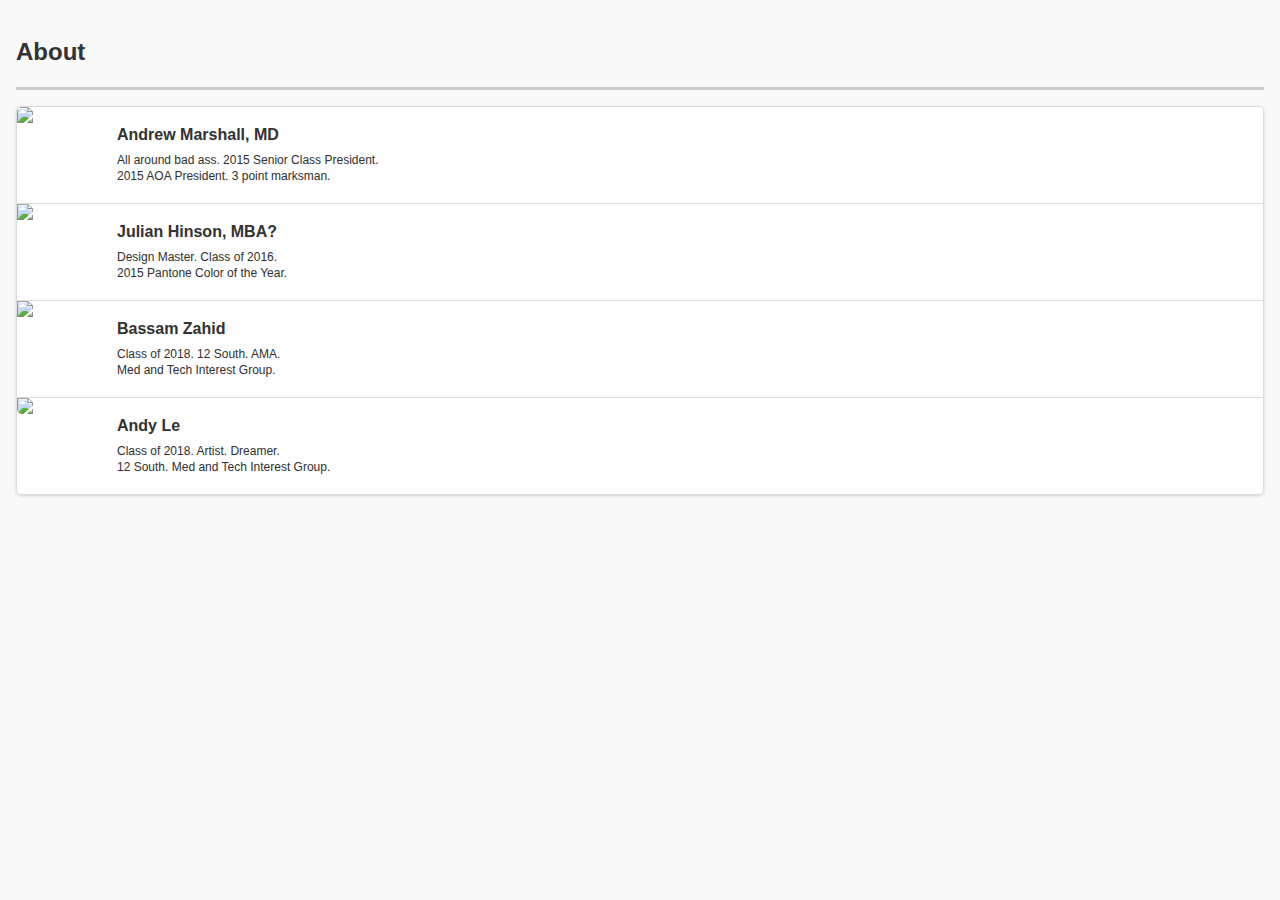
==== about.html @ 519956f0 "fixed images" ====
<!doctype html>
<html class="ui-mobile">
<head>
	<meta charset="utf-8">
	<meta name="viewport" content="width=device-width, initial-scale=1">
    <link rel="stylesheet" href="http://fonts.googleapis.com/css?family=Open+Sans:300,400,700">
	<link rel="stylesheet" href="css/jquery.mobile-1.4.5.min.css">
    <link rel="stylesheet" href="css/jqm-demos.css">
	<link href="mmcapp.css" rel="stylesheet" type="text/css">
	<script src="js/jquery.min.js"></script>
    <script src="js/index.js"></script>
	<script src="js/jquery.mobile-1.4.5.min.js"></script>
	
</head>

<body>
	<div data-role="page" data-control-title="Home" data-theme="a" id="home">
      <div data-role="content">
       <h2>
        	About
        </h2>
        <hr style="height:3px; background-color:#ccc; border:0; margin-top:12px; margin-bottom:12px;"/>
        
        <ul data-role="listview" data-inset="true">
        	<li>
        		<img src="images/andrew.png">
        		<h2>Andrew Marshall, MD</h2>
        		<p>All around bad ass. 2015 Senior Class President.<br>2015 AOA President. 3 point marksman.</p>
        	</li>
        	<li>
        		<img src="images/julian.png">
        		<h2>Julian Hinson, MBA?</h2>
        		<p>Design Master. Class of 2016.<br>2015 Pantone Color of the Year.</p>
        	</li>
        	<li>
        		<img src="images/bassam.png">
        		<h2>Bassam Zahid</h2>
        		<p>Class of 2018. 12 South. AMA.<br>Med and Tech Interest Group.</p>
        	</li>
        	<li>
        		<img src="images/andy.png">
        		<h2>Andy Le</h2>
        		<p>Class of 2018. Artist. Dreamer.<br>12 South. Med and Tech Interest Group.</p>
        	</li>
        	
        </ul>
      
      
      
      </div>
    </div>

</body>

</html>
---- css/jqm-demos.css ----
/* JQM Demos custom CSS */

/* Header */
.jqm-demos .jqm-header {
	background: #fff;
	border-top: 4px solid #3eb249;
	border-bottom-color: #eee;
}
.jqm-demos .jqm-header h2 {
	padding: .4em 0 .1em;
	margin: 0 3em;
}
.jqm-demos .jqm-header h2 a {
	display: inline-block;
	text-decoration: none;
	min-height: 40px;
}
.jqm-demos .jqm-header h2 img {
	display: block;
	width: 140px;
	height: auto;
}
.jqm-demos .jqm-header h2 > img {
	display: inline-block;
}
.jqm-demos .jqm-header p {
	position: absolute;
	bottom: -2em;
	left: 1em;
	margin: 0;
	color: #666;
	font-family: 'Open Sans', sans-serif;
	font-weight: 300;
	text-transform: uppercase;
}
.jqm-demos .jqm-header .ui-btn {
	width: 2em;
	height: 2em;
	background: none;
	border: 0;
	top: 50%;
	margin-top: -1em;
	-webkit-border-radius: .3125em;
	border-radius: .3125em;
	opacity: .4;
	filter: Alpha(Opacity=40);
}

/* Footer */
.jqm-demos .jqm-footer.ui-footer {
	position: absolute;
	bottom: 0;
	padding-bottom: 0;
}
.jqm-demos .jqm-footer {
	border-top: 1px solid #3eb249;
}
.jqm-demos .jqm-footer p {
	font-size: .8em;
	color: #999;
	font-family: 'Open Sans', sans-serif;
	font-weight: 300;
	margin: 0 1.25em 1.25em;
}
.jqm-demos .jqm-footer p:first-child {
	font-size: 1em;
	color: #666;
	font-weight: 400;
	margin: 1em 1em .75em;
}

/* Content */
.jqm-demos .jqm-content {
	padding-top: 3em;
}
.jqm-demos .jqm-content > h1,
.jqm-demos .jqm-content > h2,
.jqm-demos .jqm-content > h3,
.jqm-demos .jqm-content > p,
.jqm-demos .jqm-content > ul li,
.jqm-demos .jqm-content > a {
	font-family: 'Open Sans', sans-serif;
	font-weight: 300;
}
.jqm-demos .jqm-content > h1 {
	font-size: 2.4em;
	margin: 0 0 .625em;
}
.jqm-demos .jqm-content > h2 {
	color: #3eb249;
	background-color: transparent;
	border-bottom: 1px solid #ddd;
	font-size: 1.6em;
	padding-bottom: .2em;
	margin: 0 0 .7375em;
}
.jqm-demos .jqm-content > h3 {
	color: #3eb249;
	background-color: transparent;
	font-size: 1.4em;
	margin: 0 0 1em;
}
.jqm-demos .jqm-content > p {
	font-size: 1.2em;
	line-height: 1.5;
}
.jqm-demos .jqm-content > ul:not(.jqm-list) li {
	font-size: 1.2em;
	line-height: 1.5;
}
.jqm-demos .jqm-content > p {
	margin: 0 0 1.25em;
}
.jqm-demos .jqm-content > ul,
.jqm-demos .jqm-content > ol {
	padding-left: 1.3em;
}
.jqm-demos .jqm-content > .ui-listview {
	padding-left: 0;
}
.jqm-demos .jqm-content > a,
.jqm-demos .jqm-content > p a,
.jqm-demos .jqm-content > ul:not(.jqm-list) li a {
	font-weight: 400;
	text-decoration: none;
}
.jqm-demos .jqm-content strong {
	font-weight: 700;
}
.jqm-demos .jqm-content > p strong {
	font-weight: 400;
}

/* Homepage */
.jqm-home > .jqm-content > img {
	width: 400px;
	max-width: 100%;
	display: block;
	margin: 2.5em 0;
}
.jqm-home .ui-grid-a {
	margin: 2.5em -.5em -.5em;
}
.jqm-block-content {
	margin: .5em;
	padding: 1em;
	background: #fff;
	border: 1px solid #eee;
	-webkit-border-radius: .3125em;
	border-radius: .3125em;
	font-family: 'Open Sans', sans-serif;
}
.jqm-block-content h3 {
	font-size: 1.5em;
	font-weight: 300;
	color: #3eb249;
	border-bottom: 1px solid #ddd;
	padding-bottom: .25em;
	margin: 0 0 .5em;
}
.jqm-block-content p {
	font-size: 1.1em;
	font-weight: 300;
	line-height: 1.4;
	margin: .7em 0;
}
.jqm-block-content p:last-child {
	margin-bottom: 0;
}
.jqm-block-content a:link {
	font-weight: 300;
	text-decoration: none;
}

/* Code */
.jqm-content pre,
.jqm-content code {
	font-family: "Consolas", "Bitstream Vera Sans Mono", "Courier New", Courier, monospace;
	background: #e5e5e5;
	background: rgba(0,0,0,.05);
	padding: 0 .125em;
}
.jqm-content pre {
	padding: 0 1em 1.2em;
	white-space: pre-wrap;
}
.jqm-content pre > code {
	padding: 0;
	background: none;
	font-size: .9em;
}

/* Lists */
.jqm-demos .jqm-search .jqm-list {
	margin: 0 -1em 1em;
}
.jqm-demos .jqm-list .ui-btn,
.jqm-demos .jqm-list .ui-btn:visited,
.jqm-demos .jqm-list .ui-li-divider {
	font-family: 'Open Sans', sans-serif;
	font-weight: 300;
	text-shadow: none !important;
}
.jqm-demos .jqm-list .ui-btn:hover,
.jqm-demos .jqm-list .ui-btn:active {
	color: #3388cc;
}
.jqm-demos .jqm-list .ui-btn.ui-btn-active {
	color: #fff;
}
.jqm-demos .jqm-list .ui-li-divider {
	color: #3eb249;
}

/* Navmenu */
.jqm-navmenu-panel .ui-listview > li .ui-collapsible-heading {
	margin: 0;
}
.jqm-navmenu-panel .ui-collapsible.ui-li-static {
	padding: 0;
	border: none !important;
}
.jqm-navmenu-panel .ui-collapsible + li > .ui-btn,
.jqm-navmenu-panel .ui-collapsible + .ui-collapsible > .ui-collapsible-heading > .ui-btn,
.jqm-navmenu-panel .ui-panel-inner > .ui-listview > li.ui-first-child .ui-btn {
	border-top: none !important;
}
.jqm-navmenu-panel .ui-listview .ui-listview .ui-btn {
	padding-left: 1.5em;
	color: #999;
}
.jqm-navmenu-panel .ui-listview .ui-listview .ui-btn.ui-btn-active {
	color: #fff;
}
.jqm-navmenu-panel .ui-btn:after {
	opacity: .4;
	filter: Alpha(Opacity=40);
}
.jqm-demos .jqm-navmenu-panel.jqm-panel-page-nav {
	display: none;
	position: absolute;
	top: 178px;
	left: 12px;
}
.jqm-demos .jqm-navmenu-panel.jqm-panel-page-nav ul li:first-child a{
	border-top: none;
}
/* Search */
.jqm-search-panel .ui-panel-inner {
	padding-top: 0;
}
.jqm-search-panel .ui-input-search {
	margin: 1em 0;
}
.jqm-search-panel .ui-input-search.ui-focus {
	-webkit-box-shadow: inset 0 1px 3px rgba(0,0,0,.2);
	-moz-box-shadow: inset 0 1px 3px rgba(0,0,0,.2);
	box-shadow: inset 0 1px 3px rgba(0,0,0,.2);
}
.jqm-list .jqm-search-results-keywords {
    padding: .46857em 0 0;
    font-size: .8em;
    font-weight: 300;
    color: #999;
    display: block;
	text-overflow: ellipsis;
	overflow: hidden;
	white-space: nowrap;
}
.ui-btn-active .jqm-search-results-keywords {
    color: #fff;
}
.jqm-search-results-highlight {
    color: #3388cc;
    font-weight: 400;
}
.ui-btn-active .jqm-search-results-highlight {
    color: #fff;
    font-weight: 300;
}

/* Quick links */
.jqm-demos .jqm-content .jqm-deeplink {
	display: block;
	color: #999;
	font-weight: 300;
	border-top: 1px solid #eee;
	text-align: right;
	padding-top: .2em;
	margin: 0 0 1.5em;
}
.jqm-demos .jqm-content .jqm-deeplink:after {
	content: "";
	display: block;
	float: right;
	margin: .1em 0 0 .5em;
	width: 1em;
	height: 1em;
	background-position: center center;
	background-repeat: no-repeat;
	opacity: .4;
	filter: Alpha(Opacity=40);
}

/* View source links */
.jqm-demos .jqm-content .jqm-view-source-link,
.jqm-demos .jqm-content .jqm-view-source-link:visited,
.jqm-demos .jqm-content .jqm-view-source-link:hover,
.jqm-demos .jqm-content .jqm-view-source-link:active {
	color: #3eb249;
	font-family: 'Open Sans', sans-serif;
	font-weight: 400;
	margin: 2em 0 1.5em 1em;
}
.jqm-demos .jqm-content .jqm-view-source-link.ui-btn-active:link {
	color: #fff;
}

@media (min-width: 60em) {
	.jqm-demos .jqm-header h2 {
		padding: 1em 0 .7em;
		margin: 0 1em 0 3%;
		text-align: left;
	}
	.jqm-demos .jqm-header h2 img {
		width: 275px;
		height: 78px;
	}
	.jqm-demos .jqm-header p {
		bottom: auto;
		left: auto;
		top: 50%;
		right: 15%;
		font-size: 1.2em;
		margin-top: -.625em;
	}
	.jqm-demos .jqm-navmenu-link {
		display: none;
	}
	.jqm-demos .jqm-search-link {
		right: 3%;
	}
	.jqm-demos .jqm-footer p {
		float: right;
		margin: 1.5em 3% 1.5em 1.5em;
	}
	.jqm-demos .jqm-footer p:first-child {
		float: left;
		margin: 1.25em 1.25em 1.25em 3%;
	}
	.jqm-demos .jqm-navmenu-panel {
		visibility: visible;
		position: relative;
		left: 0;
		clip: initial;
		float: left;
		width: 25%;
		background: none;
		-webkit-transition: none !important;
		-moz-transition: none !important;
		transition: none !important;
		-webkit-transform: none !important;
		-moz-transform: none !important;
		transform: none !important;
		-webkit-box-shadow: none;
		-moz-box-shadow: none;
		box-shadow: none;
	}
	.jqm-demos.jqm-panel-page .jqm-navmenu-panel {
		display: none;
	}
	html .jqm-demos.jqm-panel-page .jqm-navmenu-panel.jqm-panel-page-nav {
		display: block;
	}
	.jqm-demos .jqm-navmenu-panel .ui-panel-inner {
		margin-top: 3em;
		margin-bottom: 3em;
	}
	.jqm-demos .jqm-content {
		width: 67%;
		padding-top: 2em;
		padding-left: 5%;
		padding-right: 3%;
		float: right;
	}
    .jqm-demos .jqm-content.jqm-fullwidth {
		width: auto;
		padding-left: 15%;
		padding-right: 15%;
		float: none;
	}
	.jqm-navmenu-panel .ui-listview .ui-btn {
		padding-left: 12.5%;
	}
	.jqm-navmenu-panel .ui-listview .ui-listview .ui-btn {
		padding-left: 15%;
	}
	.jqm-navmenu-panel .ui-collapsible,
	.jqm-navmenu-panel .ui-collapsible-content,
	.jqm-navmenu-panel .ui-btn {
		background: none !important;
		border-color: #ddd !important;
	}
	.jqm-navmenu-panel .ui-btn.ui-btn-active {
		color: #3388cc !important;
	}
	.jqm-navmenu-panel .ui-btn::after {
		opacity: 0;
		-webkit-transition: opacity 500ms ease;
		-moz-transition: opacity 500ms ease;
		transition: opacity 500ms ease;
	}
	.jqm-navmenu-panel .ui-btn:hover::after {
		opacity: .4;
	}
	.jqm-search-panel {
		width: 26em;
		right: -26em;
		z-index: 1003; /* Puts the panel on top of the dismiss modal which is not adjusted to custom width */
	}
	.jqm-search-panel.ui-panel-animate.ui-panel-position-right {
		-webkit-transform: translate3d(26em,0,0);
		-moz-transform: translate3d(26em,0,0);
		transform: translate3d(26em,0,0);
	}
	.ui-panel-dismiss-open.ui-panel-dismiss-position-right {
		left: -17em;
		right: 17em;
	}
}
@media (min-width: 35em) {
	.jqm-block-content {
		min-height: 18em;
	}
}

/* View source popup */
#jqm-view-source-popup.ui-popup-container {
	width: 90%;
	max-width: 1500px;
}
.jqm-view-source .ui-collapsible-set {
	margin: 0;
}
.jqm-view-source .ui-collapsible-heading .ui-btn {
	font-family: 'Open Sans', sans-serif;
	font-weight: 400;
}
.jqm-view-source .ui-collapsible-heading .ui-btn-inner {
	padding: .4em;
}
.jqm-view-source .ui-collapsible-content {
	padding: 0;
	overflow: auto;
}
.jqm-view-source .ui-collapsible-content .phpStatus {
	padding: 1em;
}
.jqm-view-source .ui-collapsible-content > div,
.jqm-view-source .ui-collapsible-content .syntaxhighlighter {
	border-bottom-right-radius: inherit;
	border-bottom-left-radius: inherit;
}
.jqm-view-source .ui-collapsible-content::-webkit-scrollbar {
    width: 5px;
}
.jqm-view-source .ui-collapsible-content::-webkit-scrollbar-track {
    background: transparent;
}
.jqm-view-source .ui-collapsible-content::-webkit-scrollbar-thumb {
	background: #435A5F;
	border: solid #222;
	border-width: 12px 2px 12px 0;
	border-bottom-right-radius: 5px;
}
.jqm-view-source .ui-collapsible-content td.code .container > textarea {
	resize: none;
}

/* Button C - HTML */
.jqm-view-source .ui-btn.ui-btn-c,
.jqm-view-source .ui-btn.ui-btn-c:visited,
.jqm-view-source .ui-btn.ui-btn-c:hover,
.jqm-view-source .ui-btn.ui-btn-c:active,
.jqm-view-source .ui-btn.ui-btn-c.ui-btn-active {
	background: #005aff;
	border-color: #0033cc;
	color: #fff;
	text-shadow: 0 1px 0 #0033cc;
}
/* Button D - PHP */
.jqm-view-source .ui-btn.ui-btn-d,
.jqm-view-source .ui-btn.ui-btn-d:visited,
.jqm-view-source .ui-btn.ui-btn-d:hover,
.jqm-view-source .ui-btn.ui-btn-d:active,
.jqm-view-source .ui-btn.ui-btn-d.ui-btn-active {
	background: #ed1c24;
	border-color: #ff0000;
	color: #fff;
	text-shadow: 0 1px 0 #ff0000;
}
/* Button E - JS */
.jqm-view-source .ui-btn.ui-btn-e,
.jqm-view-source .ui-btn.ui-btn-e:visited,
.jqm-view-source .ui-btn.ui-btn-e:hover,
.jqm-view-source .ui-btn.ui-btn-e:active,
.jqm-view-source .ui-btn.ui-btn-e.ui-btn-active {
	background: #3EB249;
	border-color: #108040;
	color: #fff;
	text-shadow: 0 1px 0 #108040;
}
/* Button F - CSS */
.jqm-view-source .ui-btn.ui-btn-f,
.jqm-view-source .ui-btn.ui-btn-f:visited,
.jqm-view-source .ui-btn.ui-btn-f:hover,
.jqm-view-source .ui-btn.ui-btn-f:active,
.jqm-view-source .ui-btn.ui-btn-f.ui-btn-active {
	background: #ec008c;
	border-color: #cc0099;
	color: #fff;
	text-shadow: 0 1px 0 #cc0099;
}

/**
 * SyntaxHighlighter
 * http://alexgorbatchev.com/SyntaxHighlighter
 *
 * SyntaxHighlighter is donationware. If you are using it, please donate.
 * http://alexgorbatchev.com/SyntaxHighlighter/donate.html
 *
 * @version
 * 3.0.83 (July 02 2010)
 *
 * @copyright
 * Copyright (C) 2004-2010 Alex Gorbatchev.
 *
 * @license
 * Dual licensed under the MIT and GPL licenses.
 */
.syntaxhighlighter a,
.syntaxhighlighter div,
.syntaxhighlighter code,
.syntaxhighlighter table,
.syntaxhighlighter table td,
.syntaxhighlighter table tr,
.syntaxhighlighter table tbody,
.syntaxhighlighter table thead,
.syntaxhighlighter table caption,
.syntaxhighlighter textarea {
	background: none;
	border: 0;
	bottom: auto;
	float: none;
	left: auto;
	height: auto;
	line-height: 18px;
	margin: 0;
	outline: 0;
	overflow: visible;
	padding: 0;
	position: static;
	right: auto;
	text-align: left;
	top: auto;
	vertical-align: baseline;
	width: auto;
	box-sizing: content-box;
	font-family: "Consolas", "Bitstream Vera Sans Mono", "Courier New", Courier, monospace;
	font-weight: normal;
	font-style: normal;
	font-size: 14px;
	min-height: inherit;
	min-height: auto;
}
.syntaxhighlighter {
	width: auto;
	margin: 0;
	padding: 1em 0;
	position: relative;
	overflow: auto;
	font-size: 13px;
}
.syntaxhighlighter.source {
	overflow: hidden;
}
.syntaxhighlighter .bold {
	font-weight: bold;
}
.syntaxhighlighter .italic {
	font-style: italic;
}
.syntaxhighlighter .line {
	white-space: pre;
	white-space: pre-wrap;
}
.syntaxhighlighter table {
	width: 100%;
}
.syntaxhighlighter table caption {
	text-align: left;
	padding: .5em 0 0.5em 1em;
}
.syntaxhighlighter table td.code {
	width: 100%;
}
.syntaxhighlighter table td.code .container {
	position: relative;
}
.syntaxhighlighter table td.code .container textarea {
	box-sizing: border-box;
	position: absolute;
	left: 0;
	top: 0;
	width: 100%;
	height: 100%;
	border: none;
	background: white;
	padding-left: 1em;
	overflow: hidden;
	white-space: pre;
}
.syntaxhighlighter table td.gutter .line {
	text-align: right;
	padding: 0 0.5em 0 1em;
}
.syntaxhighlighter table td.code .line {
	padding: 0 1em;
}
.syntaxhighlighter.show {
	display: block;
}
.syntaxhighlighter.collapsed table {
	display: none;
}
.syntaxhighlighter .line.alt1 {
	background-color: transparent;
}
.syntaxhighlighter .line.alt2 {
	background-color: transparent;
}
.syntaxhighlighter .line.highlighted.alt1, .syntaxhighlighter .line.highlighted.alt2 {
	background-color: #253e5a;
}
.syntaxhighlighter .line.highlighted.number {
	color: #38566f;
}
.syntaxhighlighter table caption {
	color: #d1edff;
}
.syntaxhighlighter .gutter {
	color: #afafaf;
}
.syntaxhighlighter .gutter .line {
	border-right: 3px solid #435a5f;
}
.syntaxhighlighter .gutter .line.highlighted {
	background-color: #435a5f;
	color: #0f192a;
}
.syntaxhighlighter.collapsed {
	overflow: visible;
}
.syntaxhighlighter .plain, .syntaxhighlighter .plain a {
	color: #eee;
}
.syntaxhighlighter .comments, .syntaxhighlighter .comments a {
	color: #5ba1cf;
}
.syntaxhighlighter .string {
	color: #98da31;
}
.syntaxhighlighter .string a {
	color: #1dc116;
}
.syntaxhighlighter .keyword {
	color: #ffae00;
}
.syntaxhighlighter .preprocessor {
	color: #8aa6c1;
}
.syntaxhighlighter .variable {
	color: #ffaa3e;
}
.syntaxhighlighter .value {
	color: #f7e741;
}
.syntaxhighlighter .functions {
	color: #ffaa3e;
}
.syntaxhighlighter .constants {
	color: #e0e8ff;
}
.syntaxhighlighter .script {
	font-weight: bold;
	color: #b43d3d;
	background-color: none;
}
.syntaxhighlighter .color1 {
	color: #8df;
}
.syntaxhighlighter .color1 a {
	color: #f8bb00;
}
.syntaxhighlighter .color2, .syntaxhighlighter .color2 a {
	color: white;
}
.syntaxhighlighter .color3, .syntaxhighlighter .color3 a {
	color: #ffaa3e;
}
.syntaxhighlighter table td.code {
	cursor: text;
}
.syntaxhighlighter table td.code .container textarea {
	background: #eee;
	white-space: pre;
	white-space: pre-wrap;
}
.syntaxhighlighter ::-moz-selection {
	background-color: #3399ff;
	color: #fff;
	text-shadow: none;
}
.syntaxhighlighter ::-webkit-selection {
	background-color: #3399ff;
	color: #fff;
	text-shadow: none;
}
.syntaxhighlighter ::selection {
	background-color: #3399ff;
	color: #fff;
	text-shadow: none;
}
---- mmcapp.css ----
@charset "utf-8";
@font-face {
    font-family: centuryGothic;
    src: url(fonts/GOTHIC.TTF);
}
#wrapper {
  width: 100%;
  margin: 0 auto; }

#main {
  background-color: #fff;
  padding-top: 140px; 
  padding-bottom: 50px;
}
#subMain {
  background-color: #fff;
  padding-top: 60px;
  padding-bottom:60px;
}
  
.container {
width: 80%;
margin: 0 auto;
padding: 0 20px; }

.socialContainer {
width: 80%;
margin: 0 auto;
padding: 0 20px;
text-align:center; 
}

div.navSection
{
	width:80%;
	align-content:center;
	margin: 0 auto;
	border-bottom:3px solid #BBB;
}

div.navSection h1
{
	font-family:centuryGothic;
	font-size:16px;
}

div.navSection h2
{
	font-family:centuryGothic;
	font-size:12px;
	color:#999999
}

div.navSection h6
{
	font-family:centuryGothic;
	font-size:8px;
	color:#999999;
}

div.navSection p
{
	text-align:center;
	font-family:centuryGothic;
	font-size:18px;
	
}
div.sectionTitle
{
	position:relative;
	height:200px;
	background-repeat:no-repeat;
	background-size:100%;
	background-position:0px;
}
div.color
{
	position:absolute;
	width:100%;
	height:200px;
	opacity:.8;
	display:inline-block;
}
div.colorText
{
	position:absolute;
	color:#FFFFFF;
	top:-25px;
	font-family:centuryGothic;
	font-size:48px;
	width:100%;
	font-weight: 400;
}
header {
    width: 100%;
    overflow: hidden;
    position: fixed;
    top: 0;
    left: 0;
    z-index: 999;
    -webkit-transition: height 0.3s;
    -moz-transition: height 0.3s;
    -ms-transition: height 0.3s;
    -o-transition: height 0.3s;
    transition: height 0.3s;
	text-align:center;
	background-repeat:no-repeat;
	background-size:100%;
	background-position:0px;
}

header #logo {
	position:absolute;
	top:-20px;
	left:-30px;
    display: inline-block;
    height: 180px;
    float: left;
    font-family: centuryGothic;
    font-size: 60px;
    color:#F1F1F1;
    font-weight: 400;
    -webkit-transition: all 0.3s;
    -moz-transition: all 0.3s;
    -ms-transition: all 0.3s;
    -o-transition: all 0.3s;
    transition: all 0.3s;
}

header #sectionLogo {
	position:absolute;
	top:-8px;
	left:-15px;
    display: inline-block;
    height: 70px;
    float: left;
    font-family: centuryGothic;
    font-size: 60px;
    color:#F1F1F1;
    font-weight: 400;
    -webkit-transition: all 0.3s;
    -moz-transition: all 0.3s;
    -ms-transition: all 0.3s;
    -o-transition: all 0.3s;
    transition: all 0.3s;
}

header #menuButton {
	position:absolute;
	top:10px;
	right:10px;
    display: inline-block;
    float: left;
    font-family: centuryGothic;
    font-size: 60px;
    color:#F1F1F1;
	padding:10px;
}
header #menuButton:hover
{
	background-color:#FFFFFF;
}
header .menuButtonDiv
{
	border-bottom:3px solid #FFF;
	border-top:3px solid #FFF;
	width:20px;
	padding-bottom:5px;
}
header .menuButtonDivB
{
	border-bottom:3px solid #FFF;
	width:20px;
	padding-bottom:5px;
}

header h1#featureArticle {
	position:absolute;
	top:30px;
	left:100px;
	width:80%;
    display: inline-block;
    height: 150px;
    float: left;
    font-family: centuryGothic;
    font-size: 18px;
    color:#F1F1F1;
    font-weight: 400;
    -webkit-transition: all 0.3s;
    -moz-transition: all 0.3s;
    -ms-transition: all 0.3s;
    -o-transition: all 0.3s;
    transition: all 0.3s;
}
header .newsTop
{
	position:absolute;
	top:10px;
	left:100px;
}
/*controls the section headers */

header .sectionHeaderTitle
{
	font-family: centuryGothic;
    font-size: 40px;
    color:#FFFFFF;
    font-weight:bolder;
	display:inline;
	letter-spacing:7px;
}

div.headerColor
{
	position:relative;
	width:100%;
	height:400px;
	opacity:1;
	display:inline-block;
}

div.newsItem
{
	width:100%;
	overflow:hidden;
	height:300px;
	border-bottom:3px solid #BBB;
	margin-bottom:20px;
}

div.newsItemContent
{
	width:50%; 
	float:left;
	margin-bottom:20px;
}
div.newsItemContent h1
{
	font-family:centuryGothic;
	font-size:24px;
}
div.newsItemContent h2
{
	font-family:centuryGothic;
	font-size:12px;
}
div.newsItemContent h6
{
	font-family:centuryGothic;
	font-size:10px;
	color:#999999;
}
div.newsItemContent p
{
	font-family:centuryGothic;
	font-size:12px;
}

header.smaller {
    height: 100px;
}
header.smaller h1#logo {
    width: 150px;
    height: 75px;
    line-height: 75px;
    font-size: 42px;
}
header.smaller div.color
{
	opacity:1.0;
}

@media all and (max-width: 660px) {
    header h1#logo {
        display: block;
        float: none;
        margin: 0 auto;
        height: 100px;
        line-height: 100px;
        text-align: center;
    }
    
    header.smaller {
        height: 100px;
    }
    header.smaller h1#logo {
        height: 40px;
        line-height: 40px;
        font-size: 42px;
    }
}
input[type="button"]
{
	color:#FFFFFF; border:none; font-family:centuryGothic; font-size:20px;
}
input[type="button"].newsTop
{
	color:#9E005D; border:none; font-family:centuryGothic; font-size:20px;background-color:#F1F1F1;
}
a
{
	text-decoration:none;
	color:inherit;
}

footer {
    width: 100%;
    height: 50px;
    overflow: hidden;
    position: fixed;
    bottom: 0;
    left: 0;
    z-index: 999;
	text-align:center;
	background-repeat:no-repeat;
	background-position:0px;
	color:#E1E1E1;
	font-family:centuryGothic;
}
footer.footerNav {
    width: 100%;
    height: 50px;
    overflow: hidden;
    position: fixed;
    bottom: 0;
    left: 0;
    z-index: 999;
	text-align:center;
	background-color:#0097CD;
	background-repeat:no-repeat;
	background-position:0px;
}
.hidden
{
	display:none;
}

/*****PANEL*****/

#menu {
	background: #f9f9f9;
	border-right: 3px solid #fff;
	width: 75%;
	padding: 30px;
	position: fixed;
	z-index: 100000;
	
	box-shadow: 1px 0 3px rgba(0,0,0,0.25);
	-moz-box-shadow: 1px 0 3px rgba(0,0,0,0.25);
	-webkit-box-shadow: 1px 0 3px rgba(0,0,0,0.25);
}

#menu {
	right: -100%; /* Change to right: 0; if you want the panel to display on the right side. */
}

#menu:hover, #menu:focus {
	/*right: 0 !important; /* Change to right: 0 !important; if you want the panel to display on the right side. */
}

#menu .arrow {
	left: 2px; /* Change to left: 2px; if you want the panel to display on the right side. */
}

#menu .arrow {
	font: normal 400 25px/25px 'Acme', Helvetica, Arial, sans-serif; /* Acme font is required for .arrow */
	color: rgba(0,0,0,0.75); /* Arrow color */
	width: 16px;
	height: 25px;
	display: block;
	position: absolute;
	top: 20px;
	cursor: default;
}

#menu:hover .arrow {
	transform: rotate(-180deg) translate(6px,-3px);
	-moz-transform: rotate(-180deg) translate(6px,-3px);
	-webkit-transform: rotate(-180deg) translate(6px,-3px);
}

#menu nav {
	position: relative;
	top: 75px;
}

#menu nav a {
	padding: 20px 5px;
	border-bottom: 1px dotted #c0c0c0;
	display: block;
	clear: both;
	font: normal 400 12px/18px 'Open Sans', Helvetica, Arial, sans-serif;
	color: #656565;
	text-decoration: none;
}

#menu nav a:hover {
	color: #ec6912;
}

/*****END PANEL*****/
/*****ANIMATONS (optional)*****/

#menu, #menu .arrow, #menu nav a {
	transition: all 0.4s;
	-moz-transition: all 0.4s;
	-webkit-transition: all 0.4s;
}

/*****END ANIMATONS*****/

 /*Spinner*/
.spinner {
  margin: 100px auto 0;
  width: 70px;
  text-align: center;
}

.spinner > div {
  width: 18px;
  height: 18px;
  background-color:#0097CD;

  border-radius: 100%;
  display: inline-block;
  -webkit-animation: bouncedelay 1.4s infinite ease-in-out;
  animation: bouncedelay 1.4s infinite ease-in-out;
  /* Prevent first frame from flickering when animation starts */
  -webkit-animation-fill-mode: both;
  animation-fill-mode: both;
}

.spinner .bounce1 {
  -webkit-animation-delay: -0.32s;
  animation-delay: -0.32s;
}

.spinner .bounce2 {
  -webkit-animation-delay: -0.16s;
  animation-delay: -0.16s;
}

@-webkit-keyframes bouncedelay {
  0%, 80%, 100% { -webkit-transform: scale(0.0) }
  40% { -webkit-transform: scale(1.0) }
}

@keyframes bouncedelay {
  0%, 80%, 100% { 
    transform: scale(0.0);
    -webkit-transform: scale(0.0);
  } 40% { 
    transform: scale(1.0);
    -webkit-transform: scale(1.0);
  }
  /*Spinner*/
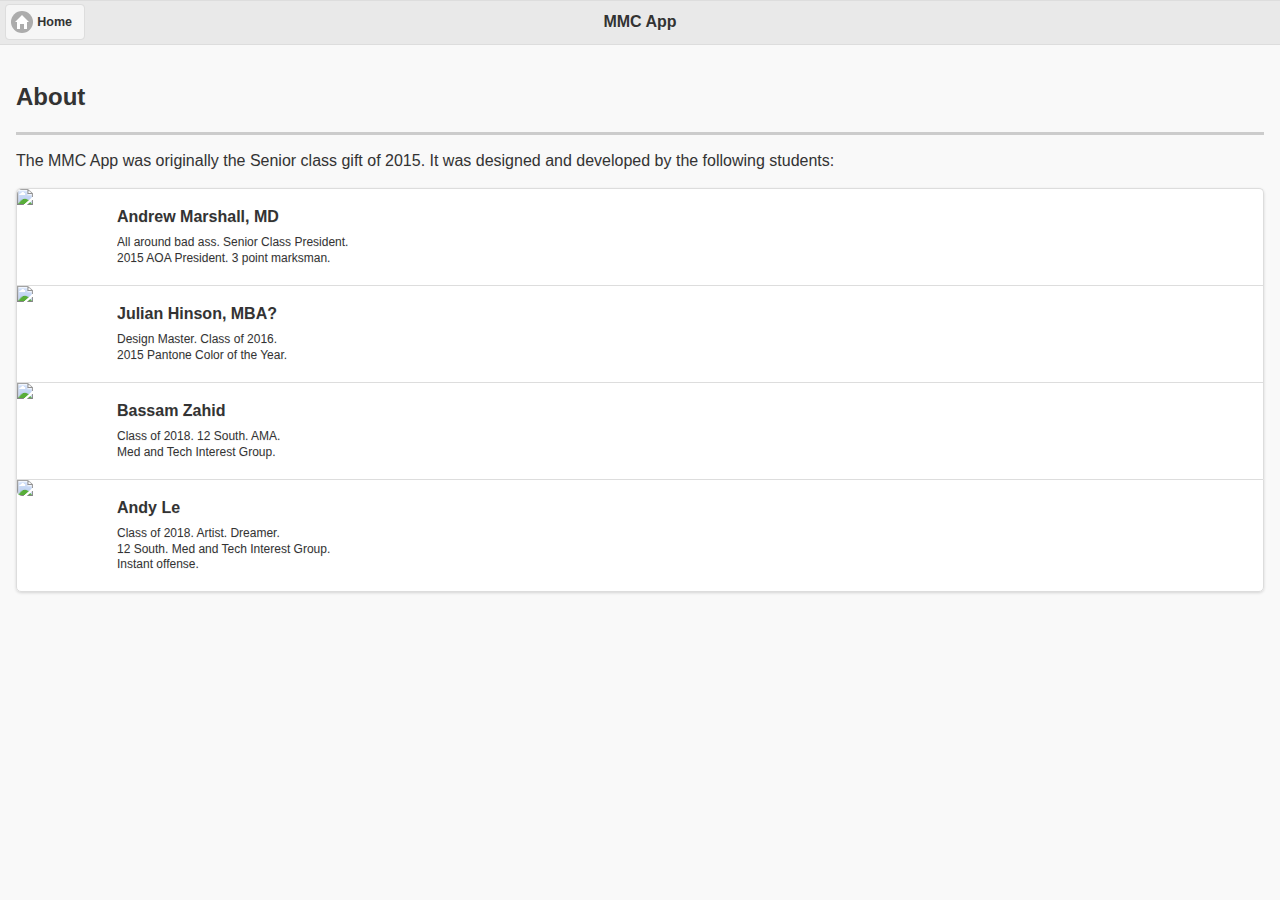
==== commit 3b3b5d81: "added back buttons and a header" ====
--- a/about.html
+++ b/about.html
@@ -14,18 +14,26 @@
 </head>
 
 <body>
-	<div data-role="page" data-control-title="Home" data-theme="a" id="home">
+	<div data-role="page" data-control-title="About" data-theme="a" id="about">
+	<div data-role="header">
+       	<a href="index.html" class="ui-btn-left ui-btn ui-btn-inline ui-mini ui-corner-all ui-btn-icon-left ui-icon-home">
+       		Home
+       	</a>
+       	<h1>MMC App</h1>
+       </div>
       <div data-role="content">
        <h2>
         	About
         </h2>
         <hr style="height:3px; background-color:#ccc; border:0; margin-top:12px; margin-bottom:12px;"/>
         
+        <p>The MMC App was originally the Senior class gift of 2015. It was designed and developed by the following students:</p>
+        
         <ul data-role="listview" data-inset="true">
         	<li>
         		<img src="images/andrew.png">
         		<h2>Andrew Marshall, MD</h2>
-        		<p>All around bad ass. 2015 Senior Class President.<br>2015 AOA President. 3 point marksman.</p>
+        		<p>All around bad ass. Senior Class President.<br>2015 AOA President. 3 point marksman.</p>
         	</li>
         	<li>
         		<img src="images/julian.png">
@@ -40,7 +48,7 @@
         	<li>
         		<img src="images/andy.png">
         		<h2>Andy Le</h2>
-        		<p>Class of 2018. Artist. Dreamer.<br>12 South. Med and Tech Interest Group.</p>
+        		<p>Class of 2018. Artist. Dreamer.<br>12 South. Med and Tech Interest Group.<br>Instant offense.</p>
         	</li>
         	
         </ul>
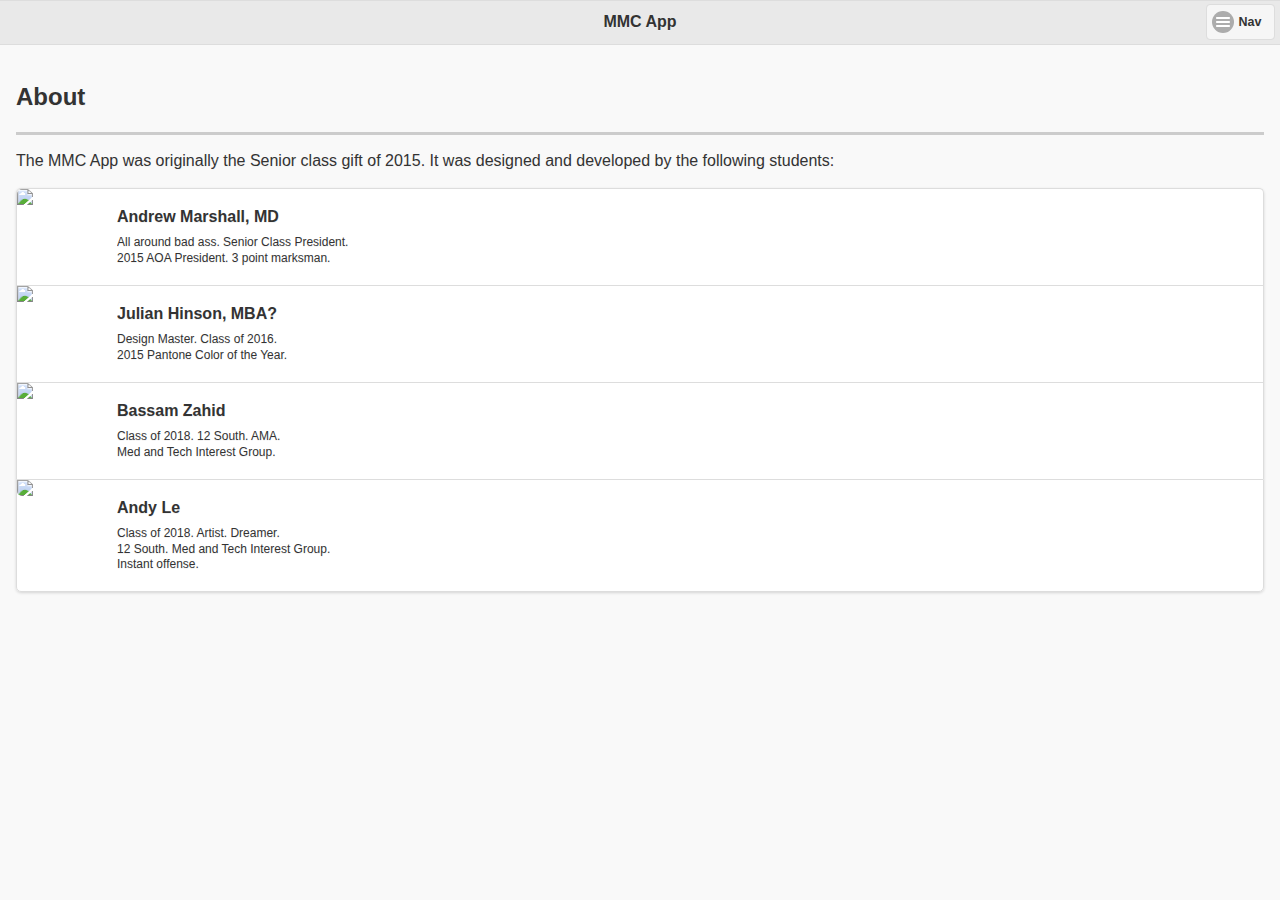
==== commit 2c38c921: "added slide panel" ====
--- a/about.html
+++ b/about.html
@@ -15,9 +15,18 @@
 
 <body>
 	<div data-role="page" data-control-title="About" data-theme="a" id="about">
+		<div data-role="panel" id="panel" data-position="right" data-display="overlay">
+			<ul data-role="listview">
+				<li><a href="index.html">Home</a></li>
+				<li><a href="social.html">Social</a></li>
+				<li><a href="directory.html">Directory</a></li>
+			</ul>
+		</div>
+	
+	
 	<div data-role="header">
-       	<a href="index.html" class="ui-btn-left ui-btn ui-btn-inline ui-mini ui-corner-all ui-btn-icon-left ui-icon-home">
-       		Home
+       	<a href="#panel" class="ui-btn-right ui-btn ui-btn-inline ui-mini ui-corner-all ui-btn-icon-left ui-icon-bars">
+       		Nav
        	</a>
        	<h1>MMC App</h1>
        </div>
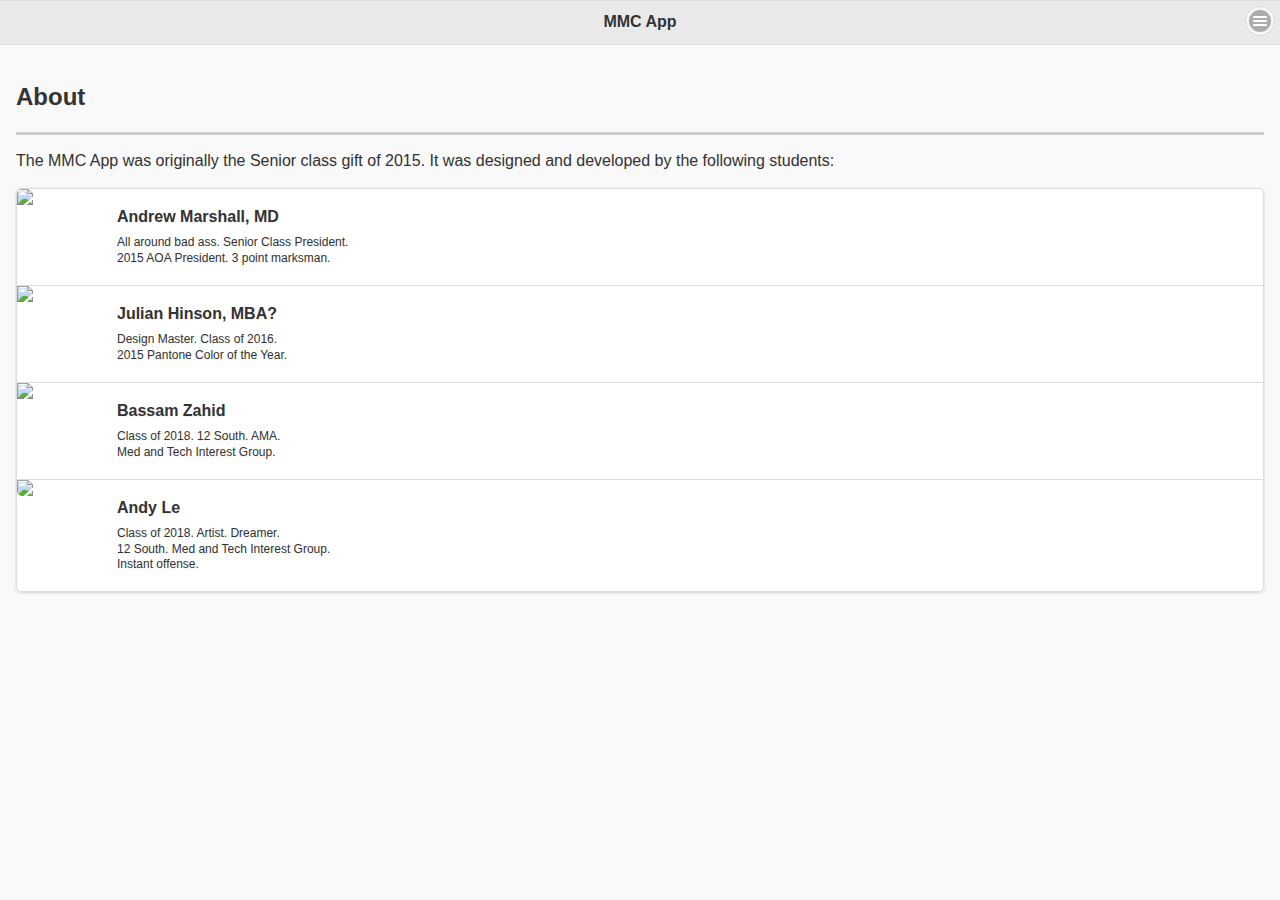
==== commit adee146e: "Merge pull request #3 from northofcharlotte/may30" ====
--- a/about.html
+++ b/about.html
@@ -25,11 +25,11 @@
 	
 	
 	<div data-role="header">
-       	<a href="#panel" class="ui-btn-right ui-btn ui-btn-inline ui-mini ui-corner-all ui-btn-icon-left ui-icon-bars">
-       		Nav
-       	</a>
+       	<div id="custom-border-radius">
+       		<a href="#panel" class="ui-btn-right ui-btn ui-btn-inline ui-mini ui-icon-bars ui-btn-icon-notext ui-corner-all"></a>
+       	</div>
        	<h1>MMC App</h1>
-       </div>
+    </div>
       <div data-role="content">
        <h2>
         	About
